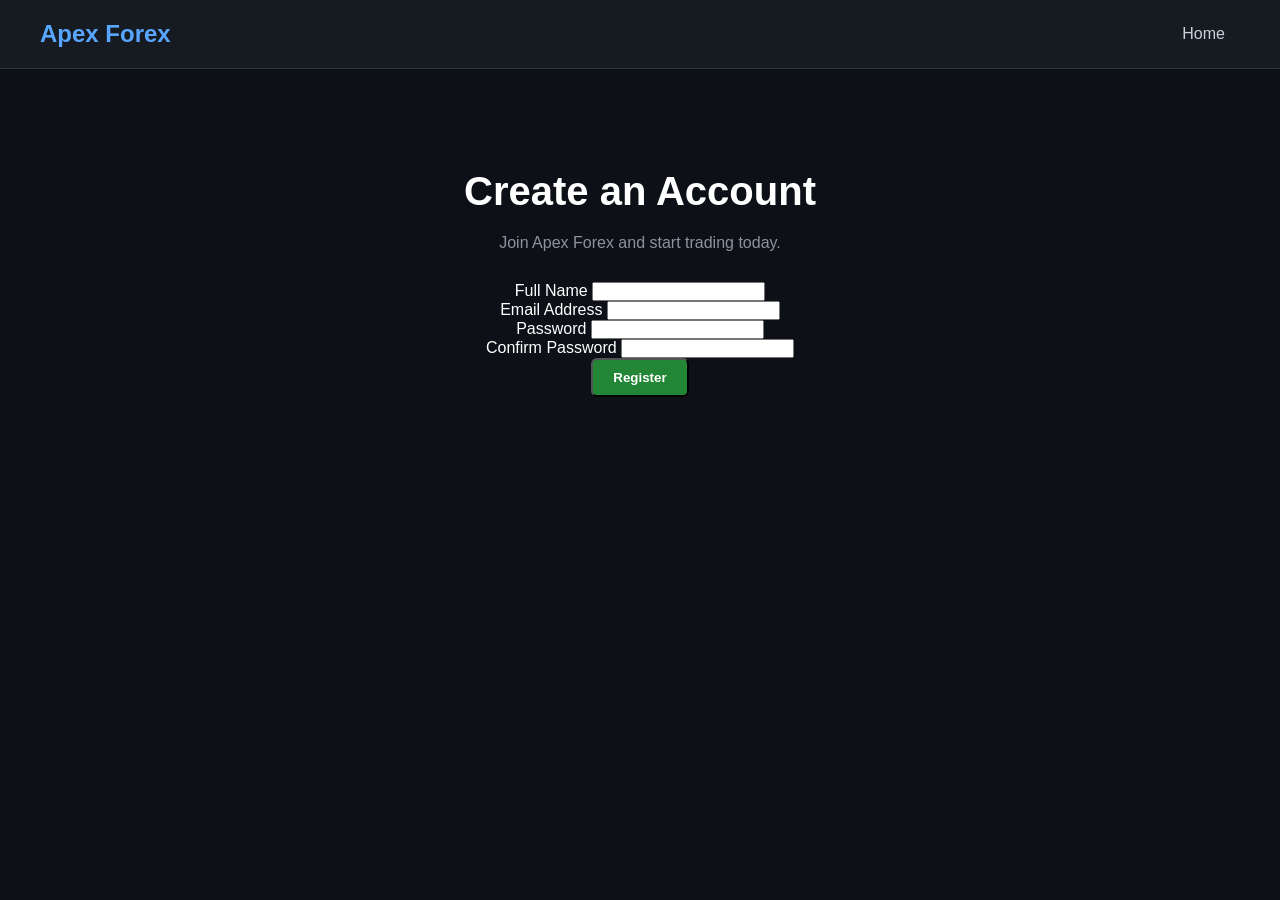
==== register.html @ 6941468d "Create register.html" ====
<!DOCTYPE html>
<html lang="en">
<head>
 <meta charset="UTF-8">
 <meta name="viewport" content="width=device-width, initial-scale=1.0">
 <title>Create an Account - Apex Forex</title>
 <link rel="stylesheet" href="styles.css">
</head>
<body>
 <header>
 <div class="logo">Apex Forex</div>
 <nav>
 <a href="index.html">Home</a>
 </nav>
 </header>

 <section class="hero">
 <div class="auth-box">
 <h1>Create an Account</h1>
 <p>Join Apex Forex and start trading today.</p>
 <form id="registration-form">
 <div class="form-group">
 <label for="full-name">Full Name</label>
 <input type="text" id="full-name" required>
 </div>
 <div class="form-group">
 <label for="email">Email Address</label>
 <input type="email" id="email" required>
 </div>
 <div class="form-group">
 <label for="password">Password</label>
 <input type="password" id="password" required>
 </div>
 <div class="form-group">
 <label for="confirm-password">Confirm Password</label>
 <input type="password" id="confirm-password" required>
 </div>
 <button type="submit" class="btn">Register</button>
 </form>
 </div>
 </section>

 <script src="script.js"></script>
</body>
</html>
---- styles.css ----
/* Reset and Base Styles */
* {
  margin: 0;
  padding: 0;
  box-sizing: border-box;
  font-family: Arial, sans-serif;
}

body {
  background-color: #0d1117;
  color: #ffffff;
}

/* Header */
header {
  display: flex;
  justify-content: space-between;
  align-items: center;
  padding: 20px 40px;
  background-color: #161b22;
  border-bottom: 1px solid #30363d;
}

.logo {
  font-size: 1.5rem;
  font-weight: bold;
  color: #58a6ff;
}

nav a {
  color: #c9d1d9;
  text-decoration: none;
  margin: 0 15px;
}

nav a:hover {
  color: #58a6ff;
}

.header-right {
  display: flex;
  align-items: center;
  gap: 15px;
}

.user-icon {
  display: flex;
  align-items: center;
  cursor: pointer;
}

/* Buttons */
.btn {
  background-color: #238636;
  color: #ffffff;
  padding: 10px 20px;
  text-decoration: none;
  border-radius: 6px;
  font-weight: bold;
}

.btn:hover {
  background-color: #2ea043;
}

/* Hero Section */
.hero {
  text-align: center;
  padding: 100px 20px;
}

.hero h1 {
  font-size: 2.5rem;
  margin-bottom: 20px;
}

.hero p {
  color: #8b949e;
  margin-bottom: 30px;
}
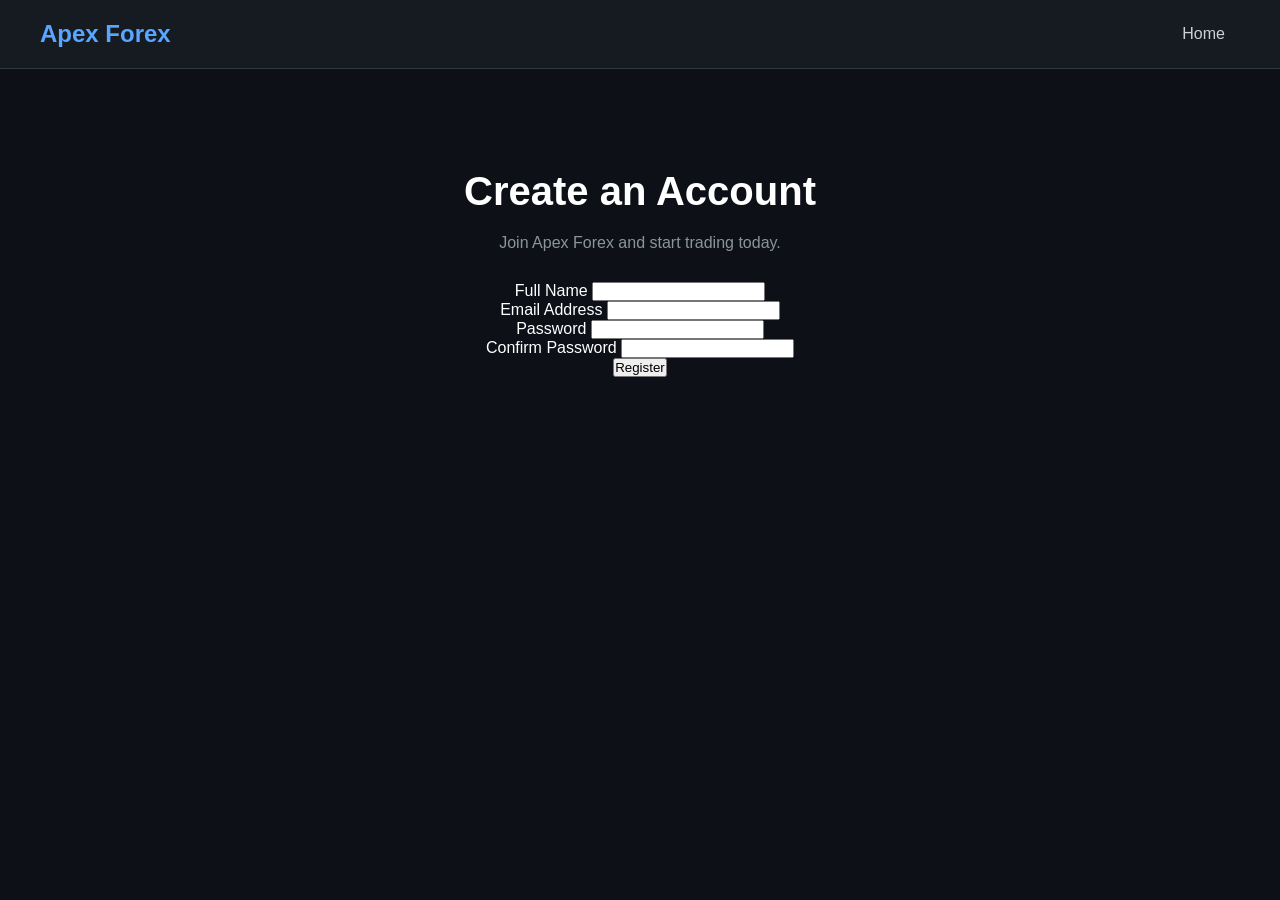
==== commit e3682708: "Update register.html" ====
--- a/register.html
+++ b/register.html
@@ -35,7 +35,7 @@
  <label for="confirm-password">Confirm Password</label>
  <input type="password" id="confirm-password" required>
  </div>
- <button type="submit" class="btn">Register</button>
+ <button type="submit" class="registerbtn">Register</button>
  </form>
  </div>
  </section>
